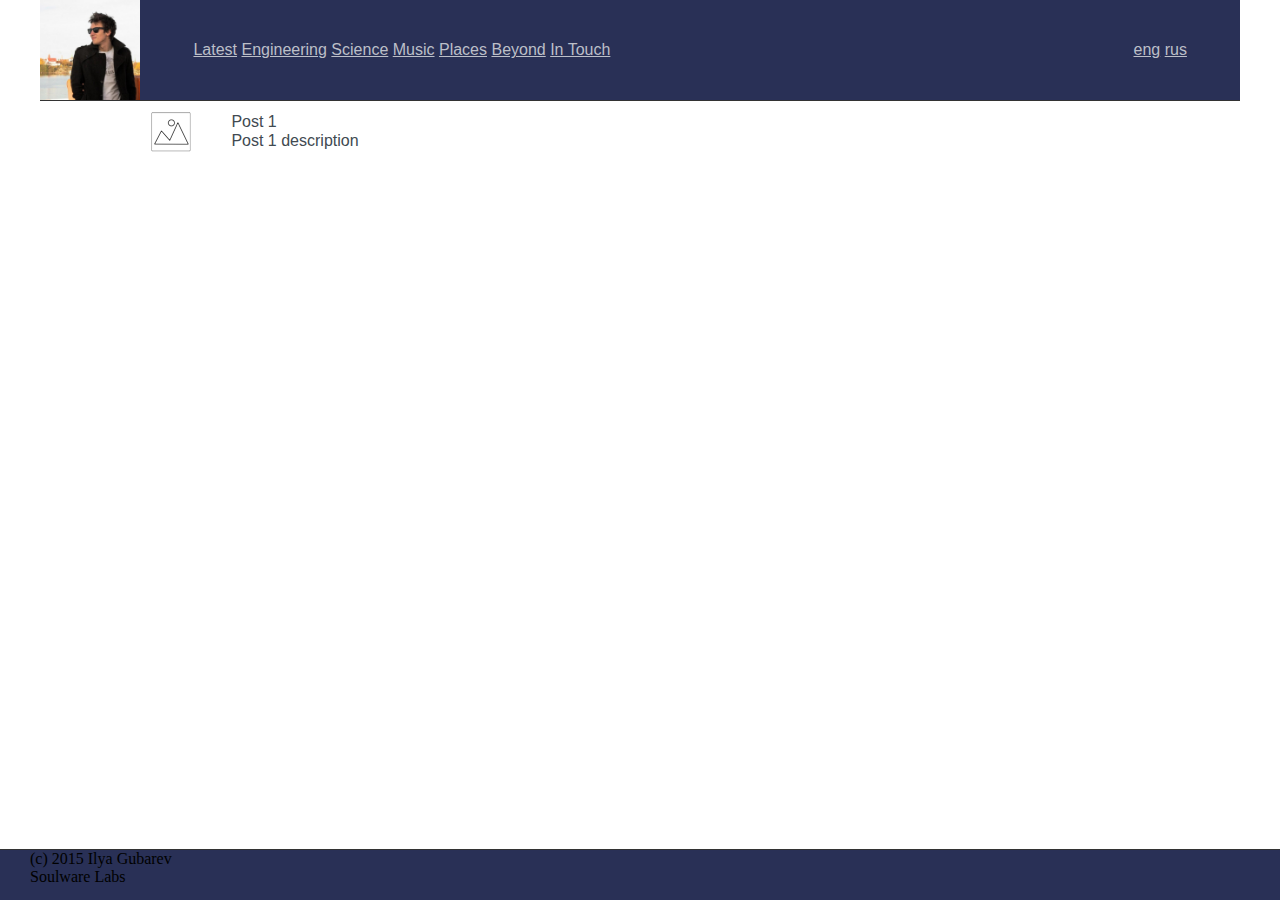
==== view/standard/src/main/webapp/index.html @ 1256a23e "base view content moved to standard" ====
<!DOCTYPE html>

<html>

    <head>
        <title>Ilya Gubarev personal blog</title>
		<link  rel="stylesheet" type="text/css" href="styles/general.css">
		<link  rel="stylesheet" type="text/css" href="styles/header.css">
		<link  rel="stylesheet" type="text/css" href="styles/post-list.css">
    </head>

    <body>
        <div class="wrapper">
            <header class="header floating">
                <ul class="logo">
                    <li class="logo-item"><img src="images/1764484.jpg"/></li>
                </ul>
                <ul class="menu">
                    <li class="menu-item">
                        <a href="#1">Latest</a>
                    </li>
                    <li class="menu-item">
                        <a href="#2">Engineering</a>
                    </li>
                    <li class="menu-item">
                        <a href="#3">Science</a>
                    </li>
                    <li class="menu-item">
                        <a href="#4">Music</a>
                    </li>
                    <li class="menu-item current">
                        <a href="#5">Places</a>
                    </li>
                    <li class="menu-item">
                        <a href="#6">Beyond</a>
                    </li>
                    <li class="menu-item">
                        <a href="#7">In Touch</a>
                    </li>
                </ul>
                <ul class="locale">
                    <li class="locale-item"><a href="#8">eng</a></li>
                    <li class="locale-item"><a href="#9">rus</a></li>
                </ul>
            </header>
            <div class="content">
					
                    <div class="post-list">
                        <span class="post level-0">
                            <span class="left"><img src="images/picture.png" title="" alt="" /></span>
                            <span class="right">
                                <span class="parent-title"></span>
                                <span class="title">Post 1</span>
                                <span class="description">Post 1 description</span>
                                <div class="passage-list">

                                    <div class="passage additional-style">

                                    </div>

                                    <!-- more passages -->
                                </div>
                                <div class="post-list">

                                    <span class="post level-1">
                                    </span>

                                    <!-- more subposts -->
                                </div>
                            </span>
                        </span>

                        <!-- more posts -->
                    </div>  
            </div>
        </div>
        <footer class="footer">
            <p>(c) 2015 Ilya Gubarev</p>
            <p>Soulware Labs</p>
        </footer>
    </body>
</html>
---- view/standard/src/main/webapp/styles/general.css ----
*{
	margin: 0;
	padding: 0;
}

html {
	height: 100%;
}

body{
	height: 100%;
	min-width: 800px;
	overflow: auto;
}

.wrapper{
	min-height: 100%;
	margin-bottom: -50px;
	

	color: #414a51;
	font-weight: 400;
	font-size: 16px;
	font-family: "proxima-nova", "Proxima Nova", "Helvetica Neue", Helvetica, Arial, sans-serif;
	line-height: 1.2;
}

.wrapper:after{
	content: '';
	display: block;
	height: 50px;	
}

.content{
	margin: 1px 140px 0;
	padding: 10px;
	background-color: #FFF;
}


.footer{
	height: 50px;
	box-shadow: 0 -1px 0 #333;
	background-color: #293056;
}

.footer p{
	margin: 0 30px;
}


/*can be useful if you want content's height eaqual to the difference between full height and sum of footer and header */
.header, .post-list, .footer{
	position: relative;
	z-index: 2;
}

.melicenta-magic{
	position: fixed;
	top: 0px;
	bottom: 0px;
	left: 120px;
	right: 120px;
	background-color: #FFF;
}
---- view/standard/src/main/webapp/styles/header.css ----
.header{
	box-shadow: 0 1px 0 #333;
	margin: 0 40px;
	background-color: #293056;
}

.header ul{
	display: inline-block;
	list-style-type: none;
	margin-right: 5px;
}

.header ul li{
	display: inline-block;
	vertical-align: middle;
}

.header a, a:visited{
 color: #BCBFC8;
}

.logo .logo-item img{
	height: 100px;
	vertical-align: middle;
}

.menu{
	width: 70%;
}

.logo, .locale{
	width: 12%;
}

.locale{
	text-align: right;
}
---- view/standard/src/main/webapp/styles/post-list.css ----
.post-list{

}

.post{
	width: 100%;
	display: flex;
}

.post .left{
	width: 8%;
	padding: 1px;
}

.post .right{
	width: 90%;
	padding: 1px;
}

.post .right span{
	display: block;
}
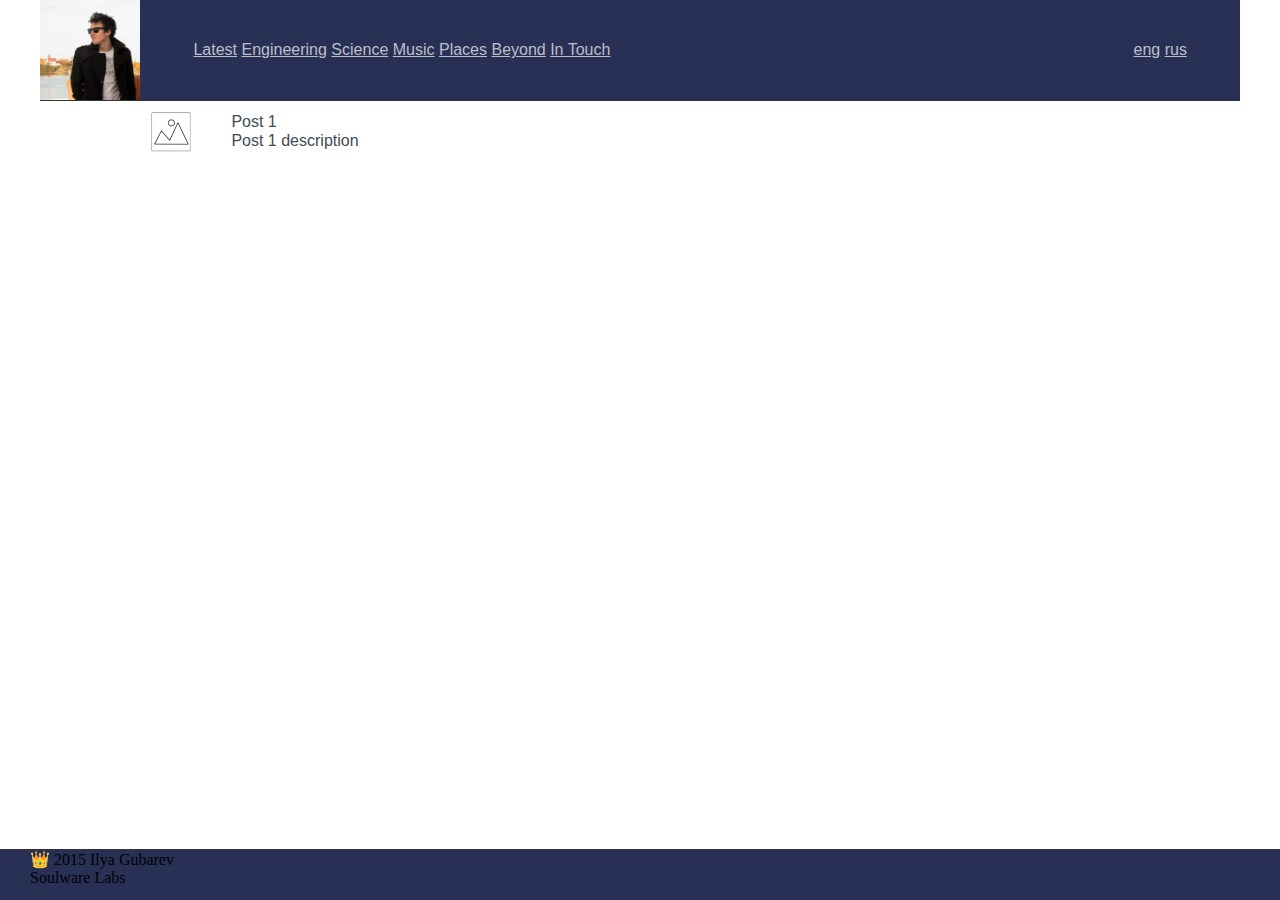
==== commit 2f5a6654: "Update index.html" ====
--- a/view/standard/src/main/webapp/index.html
+++ b/view/standard/src/main/webapp/index.html
@@ -3,7 +3,7 @@
 <html>
 
     <head>
-        <title>Ilya Gubarev personal blog</title>
+        <title>Ilya Gubarev personal blog (modified to test auto deploy)</title>
 		<link  rel="stylesheet" type="text/css" href="styles/general.css">
 		<link  rel="stylesheet" type="text/css" href="styles/header.css">
 		<link  rel="stylesheet" type="text/css" href="styles/post-list.css">
@@ -75,7 +75,7 @@
             </div>
         </div>
         <footer class="footer">
-            <p>(c) 2015 Ilya Gubarev</p>
+            <p>&#128081; 2015 Ilya Gubarev</p> <!--only youuuuuu...Can make all this world seem right -->
             <p>Soulware Labs</p>
         </footer>
     </body>
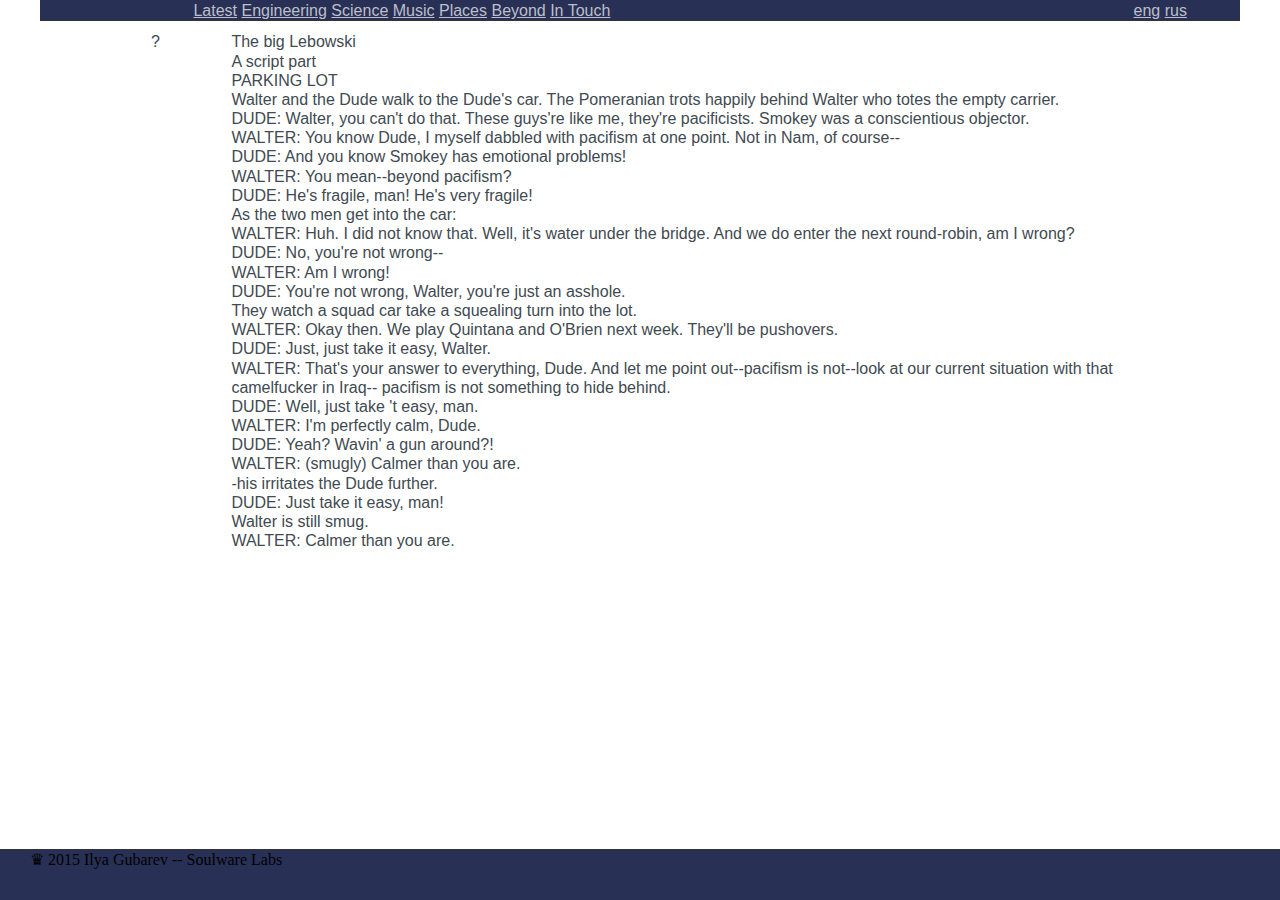
==== commit c49fc4f6: "Update index.html" ====
--- a/view/standard/src/main/webapp/index.html
+++ b/view/standard/src/main/webapp/index.html
@@ -13,7 +13,9 @@
         <div class="wrapper">
             <header class="header floating">
                 <ul class="logo">
-                    <li class="logo-item"><img src="images/1764484.jpg"/></li>
+                    <li class="logo-item">
+					<span class="image"></span>
+					</li>
                 </ul>
                 <ul class="menu">
                     <li class="menu-item">
@@ -47,17 +49,79 @@
 					
                     <div class="post-list">
                         <span class="post level-0">
-                            <span class="left"><img src="images/picture.png" title="" alt="" /></span>
+                            <span class="left">?</span>
                             <span class="right">
                                 <span class="parent-title"></span>
-                                <span class="title">Post 1</span>
-                                <span class="description">Post 1 description</span>
+                                <span class="title">The big Lebowski</span>
+                                <span class="description">A script part</span>
                                 <div class="passage-list">
 
                                     <div class="passage additional-style">
-
+										<p>PARKING LOT</p>
+										<p>Walter and the Dude walk to the Dude's car.  The Pomeranian 
+										trots happily behind Walter who totes the empty carrier.</p>
+										<p>DUDE:
+												Walter, you can't do that.  These 
+												guys're like me, they're pacificists.  
+												Smokey was a conscientious objector.</p>
+										<p>WALTER:
+												You know Dude, I myself dabbled with 
+												pacifism at one point.  Not in Nam, 
+												of course--</p>
+										<p>DUDE:
+												And you know Smokey has emotional 
+												problems!</p>
+										<p>WALTER:
+												You mean--beyond pacifism?</p>
+										<p>DUDE:
+												He's fragile, man!  He's very fragile!</p>
+										<p>As the two men get into the car:</p>
+										<p>WALTER:
+												Huh.  I did not know that.  Well, 
+												it's water under the bridge.  And we 
+												do enter the next round-robin, am I 
+												wrong?</p>
+										<p>DUDE:
+												No, you're not wrong--</p>
+										<p>WALTER:
+												Am I wrong!</p>
+										<p>DUDE:
+												You're not wrong, Walter, you're 
+												just an asshole.</p>
+										<p>They watch a squad car take a squealing turn into the lot.</p>
+										<p>WALTER:
+												Okay then.  We play Quintana and 
+												O'Brien next week.  They'll be 
+												pushovers.</p>
+										<p>DUDE:
+												Just, just take it easy, Walter.</p>
+										<p>WALTER:
+												That's your answer to everything, 
+												Dude.  And let me point out--pacifism 
+												is not--look at our current situation 
+												with that camelfucker in Iraq--
+												pacifism is not something to hide 
+												behind.</p>
+										<p>DUDE:
+												Well, just take 't easy, man.</p>
+										<p>WALTER:
+												I'm perfectly calm, Dude.</p>
+										<p>DUDE:
+												Yeah?  Wavin' a gun around?!</p>
+										<p>WALTER:
+													(smugly)
+												Calmer than you are.</p>
+										<p>-his irritates the Dude further.</p>
+										<p>DUDE:
+												Just take it easy, man!</p>
+										<p>Walter is still smug.</p>
+														<p>WALTER:
+												Calmer than you are.</p>
                                     </div>
 
+									<div class="passage additional-style">
+									
+									</div>
                                     <!-- more passages -->
                                 </div>
                                 <div class="post-list">
@@ -75,8 +139,7 @@
             </div>
         </div>
         <footer class="footer">
-            <p>&#128081; 2015 Ilya Gubarev</p> <!--only youuuuuu...Can make all this world seem right -->
-            <p>Soulware Labs</p>
+            <p>&#9819; 2015 Ilya Gubarev -- Soulware Labs</p> <!--only youuuuuu...Can make all this world seem right -->
         </footer>
     </body>
 </html>
